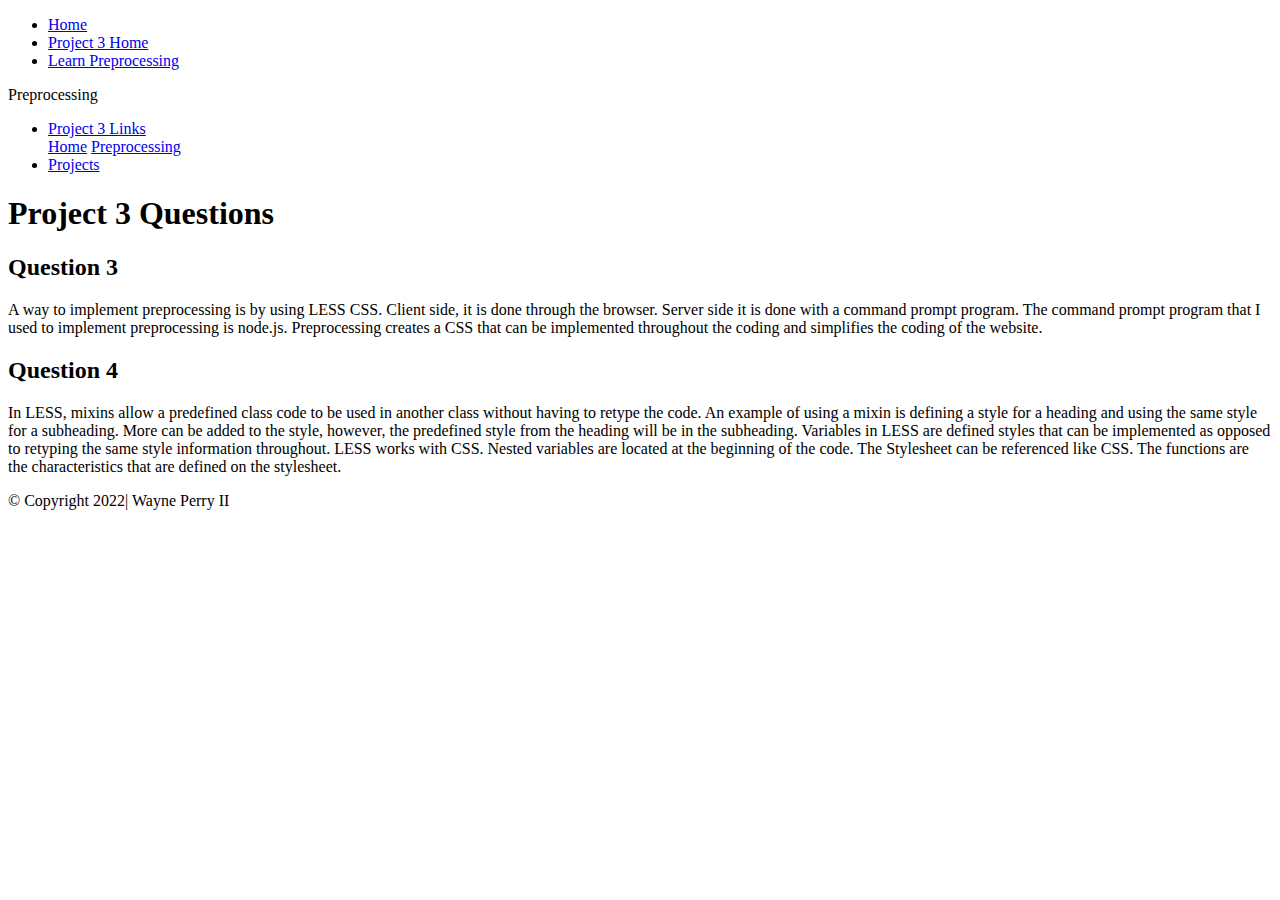
==== preprocessing.html @ 659ce1df "Add files via upload" ====
<!DOCTYPE html>
<html>
<link rel="stylesheet" href="css/style.css">

<head>
  <title>Home Page Project 3</title>
  <meta name="keywords" content="preprocessing, css, LESS, SASS, analytics">
  <meta name="description" content="CMST project 3 responses">
  <meta name="viewport" content="width=device-width, initial-scale=1.0">

 </head>
  <ul class="breadcrumb">
  <li><a href="index.html">Home</a></li>
  <li><a href="project3.html">Project 3 Home</a></li>
  <li><a href="preprocessing.html">Learn Preprocessing</a></li>
  </ul>
<header>Preprocessing</header>

<body>
<ul>
  <li class="dropdown">
    <a href="project3.html" class="dropbtn">Project 3 Links</a>
    <div class="dropdown-content">
	  <a href="project3.html">Home</a>
      <a href="preprocessing.html">Preprocessing</a>
	  </div>
  <li><a href="index.html">Projects</a></li>
  </li>
</ul>

<h1>Project 3 Questions</h1>
<div class="flex-container">
<div>
<h2>Question 3</h2></div>
<p>A way to implement preprocessing is by using LESS CSS. Client side, it is done through the browser. Server side it is done with a command prompt program. The command prompt program that I used to implement preprocessing is node.js. Preprocessing creates a CSS that can be implemented throughout the coding and simplifies the coding of the website.</p>
  </div>

  <div class="flex-container">
  <div>
<h2>Question 4</h2></div>
<p>In LESS, mixins allow a predefined class code to be used in another class without having to retype the code. An example of using a mixin is defining a style for a heading and using the same style for a subheading. More can be added to the style, however, the predefined style from the heading will be in the subheading. Variables in LESS are defined styles that can be implemented as opposed to retyping the same style information throughout. LESS works with CSS. Nested variables are located at the beginning of the code. The Stylesheet can be referenced like CSS. The functions are the characteristics that are defined on the stylesheet.</p>
	</div>


</body>
<div class="footer">
  <p>&copy; Copyright 2022|	 Wayne Perry II</p>
 </div>

</html>
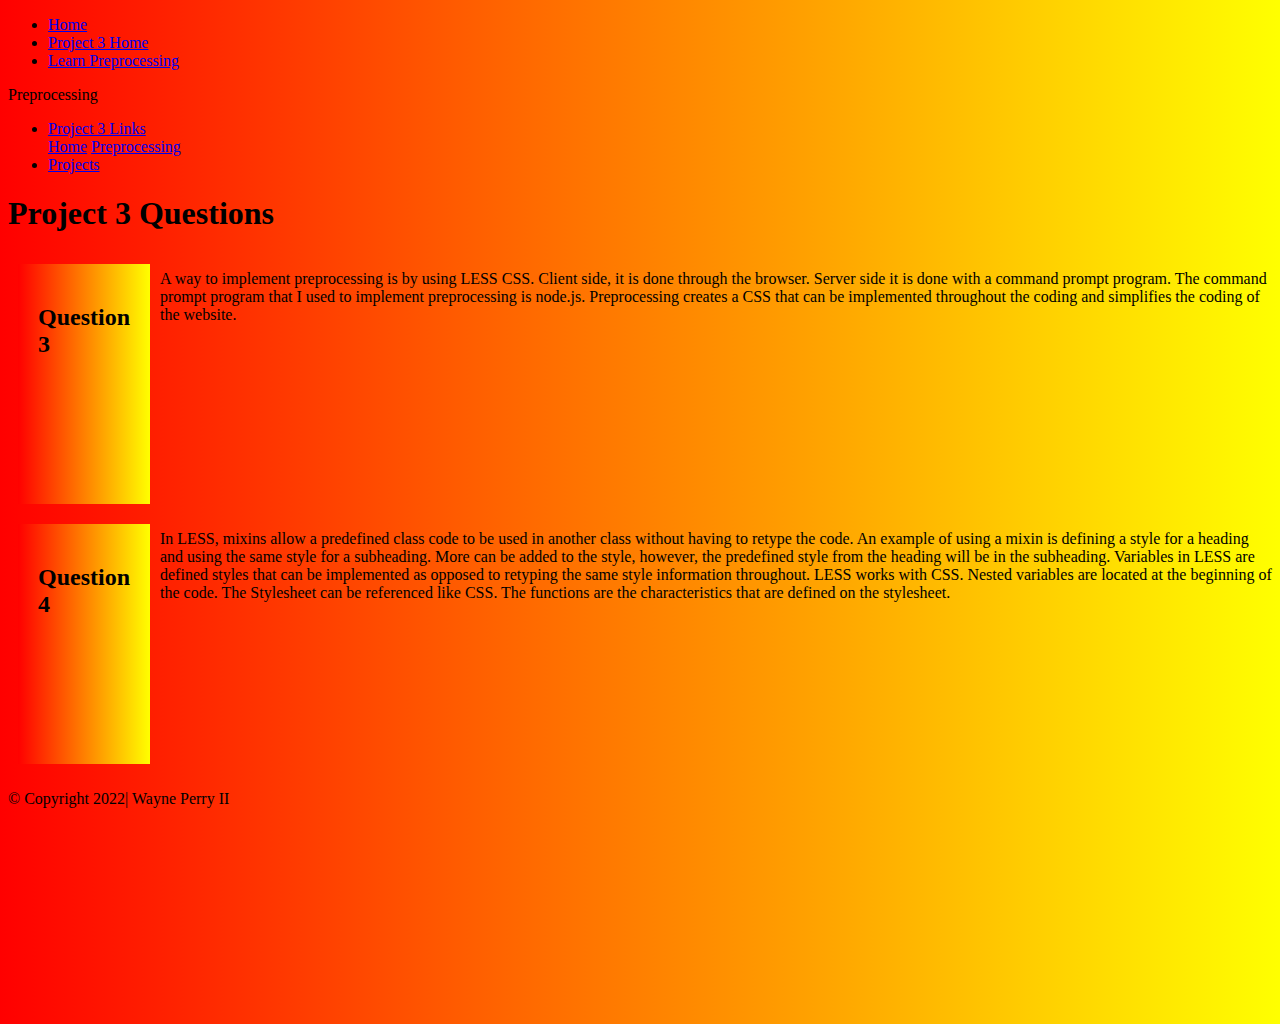
==== commit 37ecf5f3: "Update preprocessing.html" ====
--- a/preprocessing.html
+++ b/preprocessing.html
@@ -1,6 +1,6 @@
 <!DOCTYPE html>
 <html>
-<link rel="stylesheet" href="css/style.css">
+<link rel="stylesheet" href="style1.css">
 
 <head>
   <title>Home Page Project 3</title>
@@ -47,4 +47,4 @@
   <p>&copy; Copyright 2022|	 Wayne Perry II</p>
  </div>
 
-</html>+</html>
--- a/style1.css
+++ b/style1.css
@@ -0,0 +1,201 @@
+.flex-container {
+	display: flex;
+}	
+
+.flex-container > div {
+  height: 200px;
+  margin: 10px;
+  padding: 20px;
+  background-color: yellow;
+  background-image: linear-gradient(to right, red , yellow);
+}
+
+body {
+  height: 1000px;
+  background-color: yellow;
+  background-image: linear-gradient(to right, red , yellow);
+}
+
+@media only screen and (max-width: 600px) {
+  body {
+    background-color: white;
+	background-image: linear-gradient(to right, yellow , red);
+  }
+
+header {
+  background-color: Red;
+  padding: 20px;
+  text-align: right;
+  font-family: arial;
+  font-size: 46px;
+}
+
+
+.topnav a {
+  float: left;
+  display: block;
+  color: white;
+  text-align: center;
+  padding: 14px 16px;
+  text-decoration: none;
+}
+
+ul {
+  list-style-type: none;
+  margin: 0;
+  padding: 0;
+  overflow: hidden;
+  background-color: black;
+  font-size: 24px;
+}
+
+li {
+  float: left;
+}
+
+li a, .dropbtn {
+  background-color: black;
+  display: inline-block;
+  color: white;
+  text-align: center;
+  padding: 14px 16px;
+  text-decoration: none;
+  box-shadow: 10px 10px yellow;
+   border-radius: 30px;
+}
+
+li a:hover, .dropdown:hover .dropbtn {
+  background-color: black;
+  color: white;
+}
+
+li.dropdown {
+  display: inline-block;
+}
+
+.dropdown-content {
+  display: none;
+  position: absolute;
+  background-color:Black;
+  min-width: 160px;
+ 
+  color: white;
+ 
+}
+
+.dropdown-content a {
+  color: white;
+  padding: 12px 16px;
+  text-decoration: none;
+  display: block;
+  text-align: left;
+}
+
+.dropdown-content a:hover {background-color: Yellow; color: black;}
+
+.dropdown:hover .dropdown-content {
+  display: block;
+}
+
+ul.breadcrumb {
+  padding: 10px 16px;
+  list-style: none;
+  background-color: black;
+}
+ul.breadcrumb li {
+  display: inline;
+  font-size: 18px;
+}
+ul.breadcrumb li+li:before {
+  padding: 8px;
+  color: black;
+  content: "/\00a0";
+}
+ul.breadcrumb li a {
+  color: blue;
+  text-decoration: none;
+}
+ul.breadcrumb li a:hover {
+  color: yellow;
+  text-decoration: underline;
+}
+h1 {
+  color: black;
+  text-align: center;
+  font-family: tahoma, verdana, sans-serif;
+  font-size: 30px;
+}
+
+h2 {
+  color: black;
+  text-align: center;
+  font-family: Tahoma, verdana, sans-serif;
+  font-size: 18px;
+}
+
+h3 {
+  font-family: Tahoma, verdana, sans-serif;
+  color: red;
+  font-size: 20px;
+  text-align: center;
+}
+
+p {
+  font-family: courier, verdana;
+  font-size: 14px;
+  color: black;
+}
+
+
+
+.column {
+  float: left;
+  width: 100%;
+  padding: 5px;
+}
+
+.row:after {
+  content: "";
+  display: table;
+  clear: both;
+}
+
+div.gallery {
+  margin: 100px;
+  float: left;
+  width: 100px;
+}
+
+div.gallery {
+  border: 1px solid lightgray;
+}
+
+div.gallery img {
+  width: 100%;
+  height: auto;
+
+}
+
+div.gallery:hover {
+	border:1px solid black;
+}
+
+
+div.desc {
+  padding: 25px;
+  text-align: center;
+}
+
+.footer {
+  position: fixed;
+  left: 0;
+  bottom: 0;
+  width: 100%;
+  color: black;
+  text-align: center;
+  font-size: 10px;
+  
+  
+}
+
+
